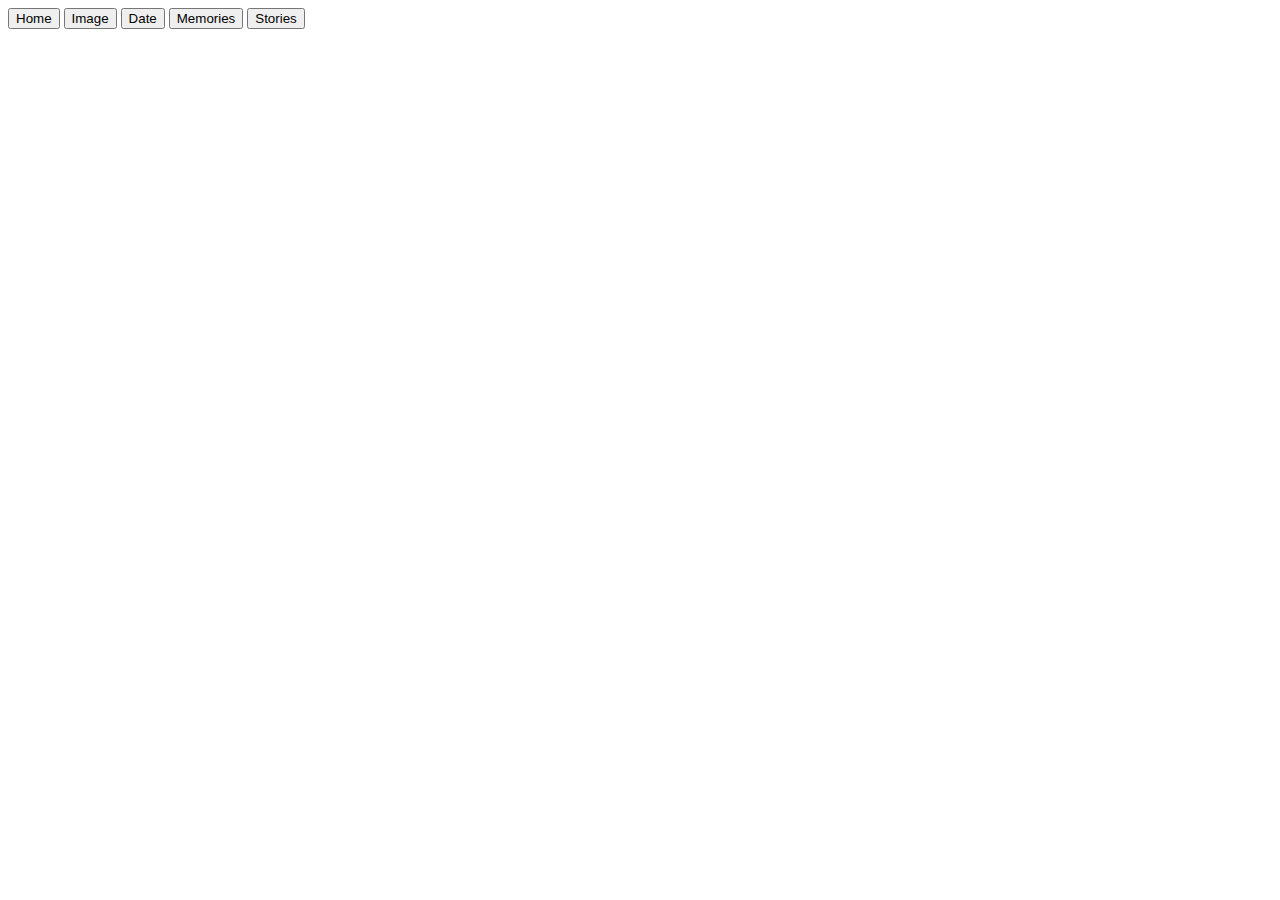
==== flower.html @ 9ea17cbf "tsetseg nemev" ====
<!DOCTYPE html>
<html lang="en">
<head>
    <meta charset="UTF-8">
    <meta name="viewport" content="width=device-width, initial-scale=1.0">
    <title>Flower Heart Frame</title>
    <link rel="stylesheet" href="style.css">
</head>
<header>
    <div class="navbar">
        <button class="custom-button" href="#">Home</button>
        <button class="custom-button" href="#">Image</button>
        <button class="date-button" href="#">Date</button>
        <button class="custom-button" href="#">Memories</button>
        <button class="custom-button" href="#">Stories</button>
    <div/>
</header>
<body>
    <div class="heart-container">
        <div class="heart" id="heart"></div>
    </div>
    <script src="script.js"></script>
</body>
</html>
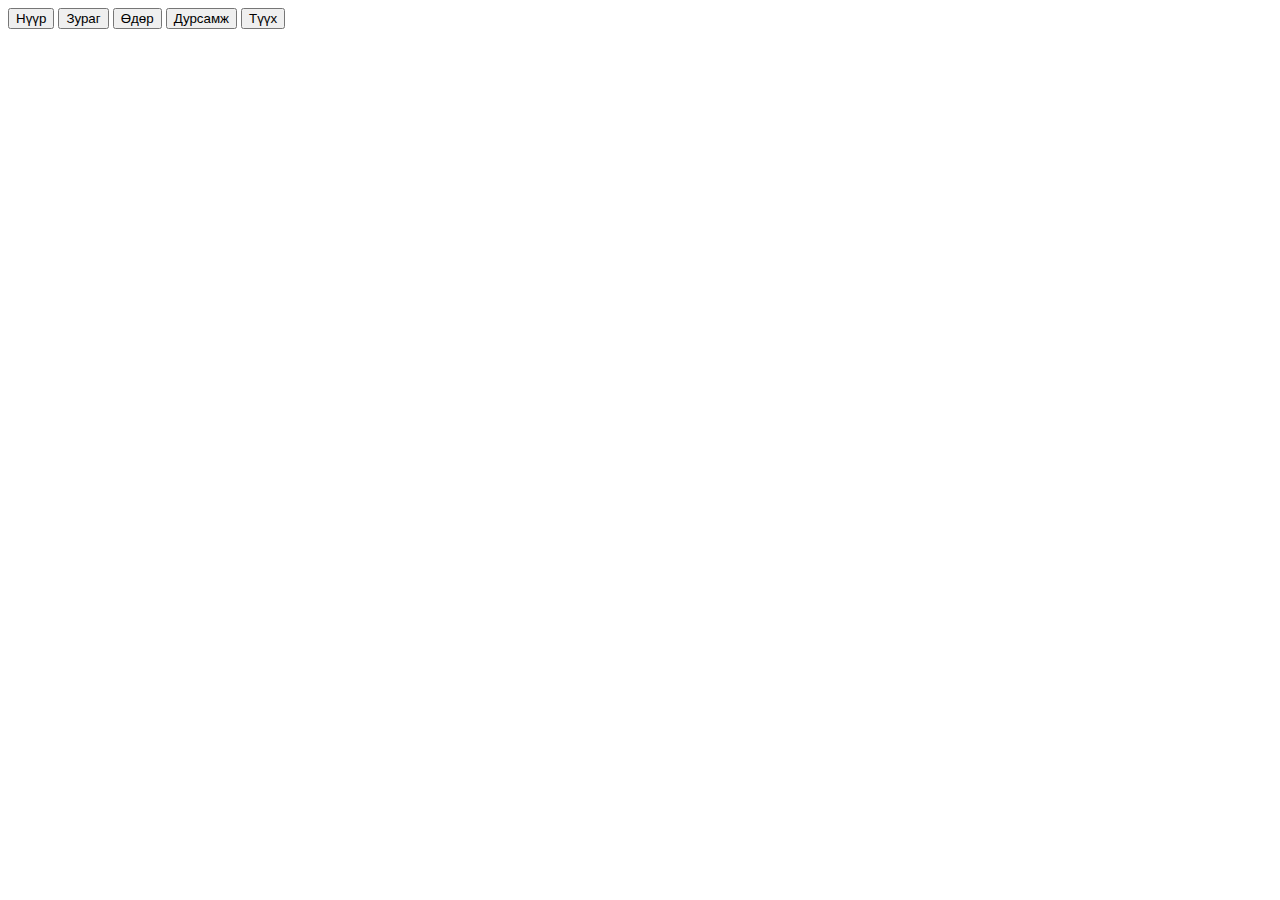
==== commit c4de47e9: "first init" ====
--- a/flower.html
+++ b/flower.html
@@ -1,24 +1,24 @@
 <!DOCTYPE html>
 <html lang="en">
-<head>
-    <meta charset="UTF-8">
-    <meta name="viewport" content="width=device-width, initial-scale=1.0">
+  <head>
+    <meta charset="UTF-8" />
+    <meta name="viewport" content="width=device-width, initial-scale=1.0" />
     <title>Flower Heart Frame</title>
-    <link rel="stylesheet" href="style.css">
-</head>
-<header>
+    <link rel="stylesheet" href="style.css" />
+  </head>
+  <header>
     <div class="navbar">
-        <button class="custom-button" href="#">Home</button>
-        <button class="custom-button" href="#">Image</button>
-        <button class="date-button" href="#">Date</button>
-        <button class="custom-button" href="#">Memories</button>
-        <button class="custom-button" href="#">Stories</button>
-    <div/>
-</header>
-<body>
+      <button class="custom-button" href="#">Нүүр</button>
+      <button class="custom-button" href="#">Зураг</button>
+      <button class="date-button" href="#">Өдөр</button>
+      <button class="custom-button" href="#">Дурсамж</button>
+      <button class="custom-button" href="#">Түүх</button>
+    </div>
+  </header>
+  <body>
     <div class="heart-container">
-        <div class="heart" id="heart"></div>
+      <div class="heart" id="heart"></div>
     </div>
     <script src="script.js"></script>
-</body>
-</html>+  </body>
+</html>
